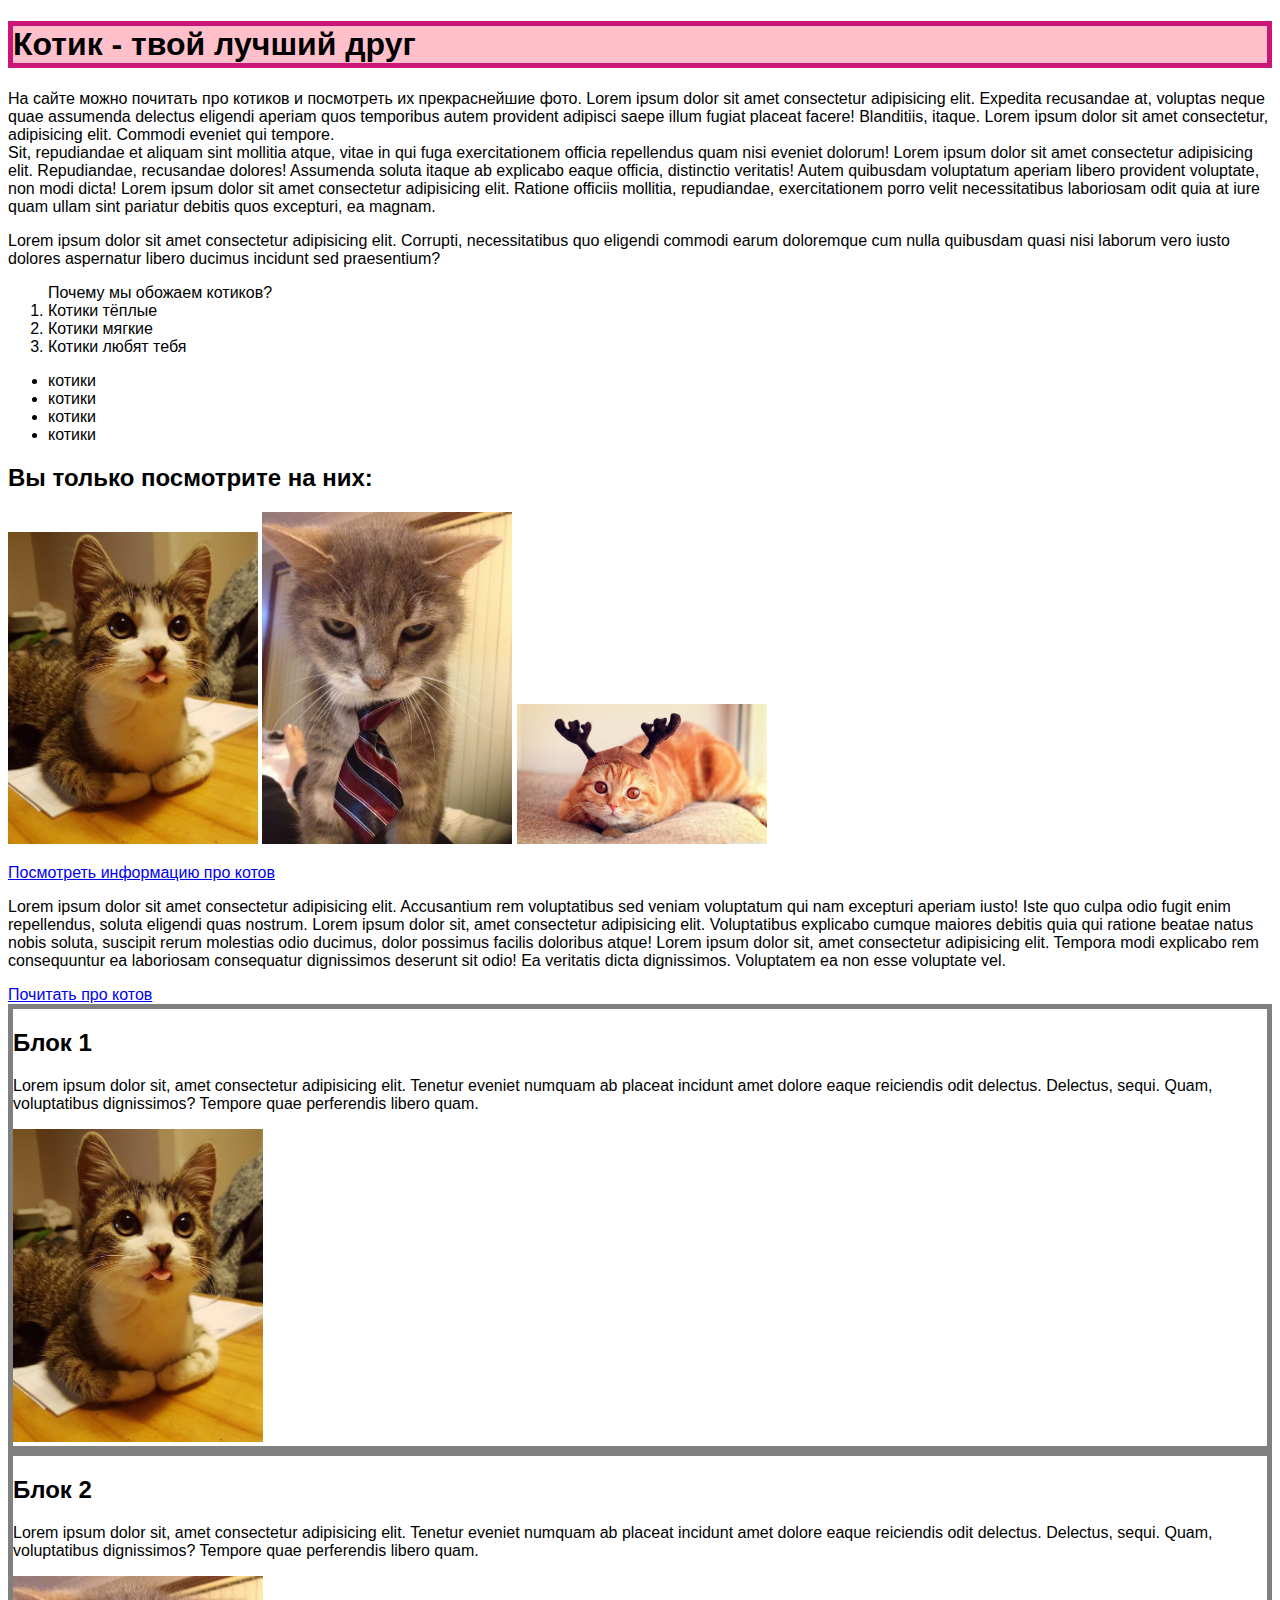
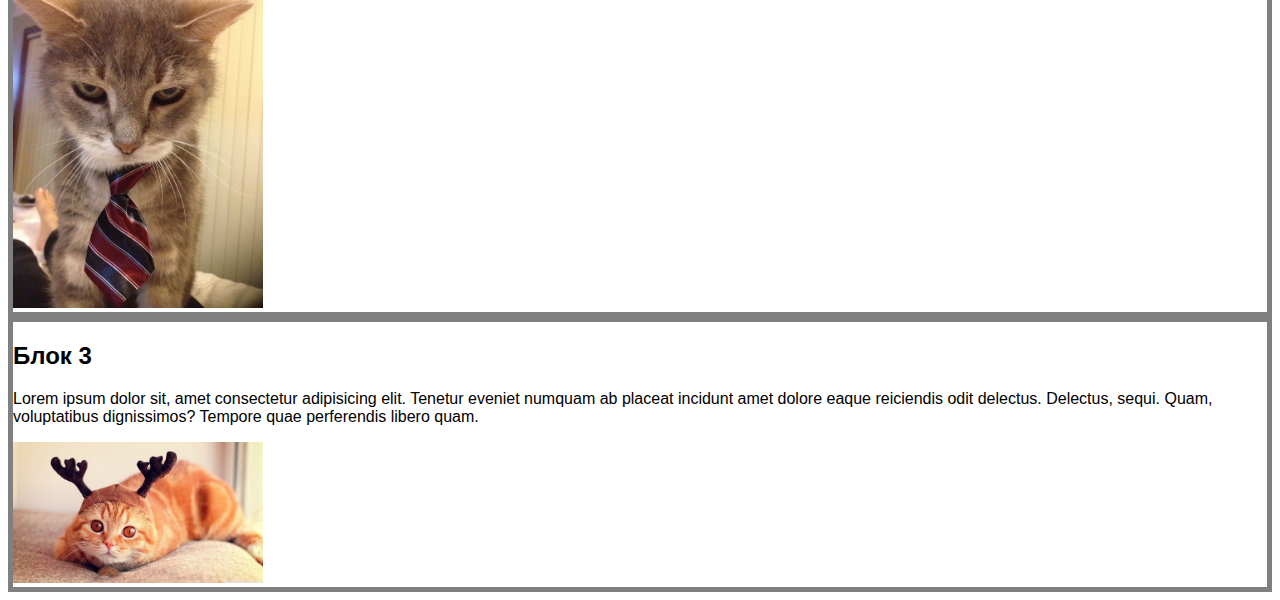
==== Lesson 1/index.html @ f3f9c220 "Lesson 1" ====
<!DOCTYPE html>
<html lang="en">
<head>
    <meta charset="UTF-8">
    <meta http-equiv="X-UA-Compatible" content="IE=edge">
    <meta name="viewport" content="width=device-width, initial-scale=1.0">
    <title>Сайт про котиков</title>
    <link rel="stylesheet" href="./style.css">
</head>
<body>
  <h1>Котик - твой лучший друг</h1> <!-- заголовок --> 
  <p>На сайте можно почитать про котиков и посмотреть их прекраснейшие фото. Lorem ipsum dolor sit amet consectetur adipisicing elit. Expedita recusandae at, voluptas neque quae assumenda delectus eligendi aperiam quos temporibus autem provident adipisci saepe illum fugiat placeat facere! Blanditiis, itaque. Lorem ipsum dolor sit amet consectetur, adipisicing elit. Commodi eveniet qui tempore. <br> Sit, repudiandae et aliquam sint mollitia atque, vitae in qui fuga exercitationem officia repellendus quam nisi eveniet dolorum! Lorem ipsum dolor sit amet consectetur adipisicing elit. Repudiandae, recusandae dolores! Assumenda soluta itaque ab explicabo eaque officia, distinctio veritatis! Autem quibusdam voluptatum aperiam libero provident voluptate, non modi dicta! Lorem ipsum dolor sit amet consectetur adipisicing elit. Ratione officiis mollitia, repudiandae, exercitationem porro velit necessitatibus laboriosam odit quia at iure quam ullam sint pariatur debitis quos excepturi, ea magnam. </p> 
  <p>Lorem ipsum dolor sit amet consectetur adipisicing elit. Corrupti, necessitatibus quo eligendi commodi earum doloremque cum nulla quibusdam quasi nisi laborum vero iusto dolores aspernatur libero ducimus incidunt sed praesentium?</p> <!-- абзац -->
  <!--нумерованный список -->
<ol> Почему мы обожаем котиков?
    <li>Котики тёплые</li>
    <li>Котики мягкие</li>
    <li>Котики любят тебя</li>
</ol>
<!-- маркированный список -->
<ul>
    <li>котики</li>
    <li>котики</li>
    <li>котики</li>
    <li>котики</li>
</ul>
<h2>Вы только посмотрите на них:</h2>
<img src="./котики/cat1.jpg" alt="Смешной кот" title="Смешной котик">
<img src="./котики/cat2.jpg" alt="">
<img src="./котики/cat3.jpg" alt="">
<p><a href="https://petstory.ru/knowledge/cats/" target="_blank">Посмотреть информацию про котов</a></p>
<p>Lorem ipsum dolor sit amet consectetur adipisicing elit. Accusantium rem voluptatibus sed veniam voluptatum qui nam excepturi aperiam iusto! Iste quo culpa odio fugit enim repellendus, soluta eligendi quas nostrum. Lorem ipsum dolor sit, amet consectetur adipisicing elit. Voluptatibus explicabo cumque maiores debitis quia qui ratione beatae natus nobis soluta, suscipit rerum molestias odio ducimus, dolor possimus facilis doloribus atque! Lorem ipsum dolor sit, amet consectetur adipisicing elit. Tempora modi explicabo rem consequuntur ea laboriosam consequatur dignissimos deserunt sit odio! Ea veritatis dicta dignissimos. Voluptatem ea non esse voluptate vel.</p>
<a href="https://petstory.ru/knowledge/cats/" target="_blank">Почитать про котов</a>
<div>
    <h2>Блок 1</h2>
    <p>Lorem ipsum dolor sit, amet consectetur adipisicing elit. Tenetur eveniet numquam ab placeat incidunt amet dolore eaque reiciendis odit delectus. Delectus, sequi. Quam, voluptatibus dignissimos? Tempore quae perferendis libero quam.</p>
    <img src="./котики/cat1.jpg" alt="">
</div>
<div>
    <h2>Блок 2</h2>
    <p>Lorem ipsum dolor sit, amet consectetur adipisicing elit. Tenetur eveniet numquam ab placeat incidunt amet dolore eaque reiciendis odit delectus. Delectus, sequi. Quam, voluptatibus dignissimos? Tempore quae perferendis libero quam.</p>
    <img src="./котики/cat2.jpg" alt="">
</div>
<div>
    <h2>Блок 3</h2>
    <p>Lorem ipsum dolor sit, amet consectetur adipisicing elit. Tenetur eveniet numquam ab placeat incidunt amet dolore eaque reiciendis odit delectus. Delectus, sequi. Quam, voluptatibus dignissimos? Tempore quae perferendis libero quam.</p>
    <img src="./котики/cat3.jpg" alt="">
</div>
</body>
</html>
---- Lesson 1/style.css ----
body {
    font-family: Arial;
}
h1 {
    border: 5px solid #cb1577;
    background: pink;
}
img {
    width: 250px;
}
div {
    border: 5px solid gray;
}
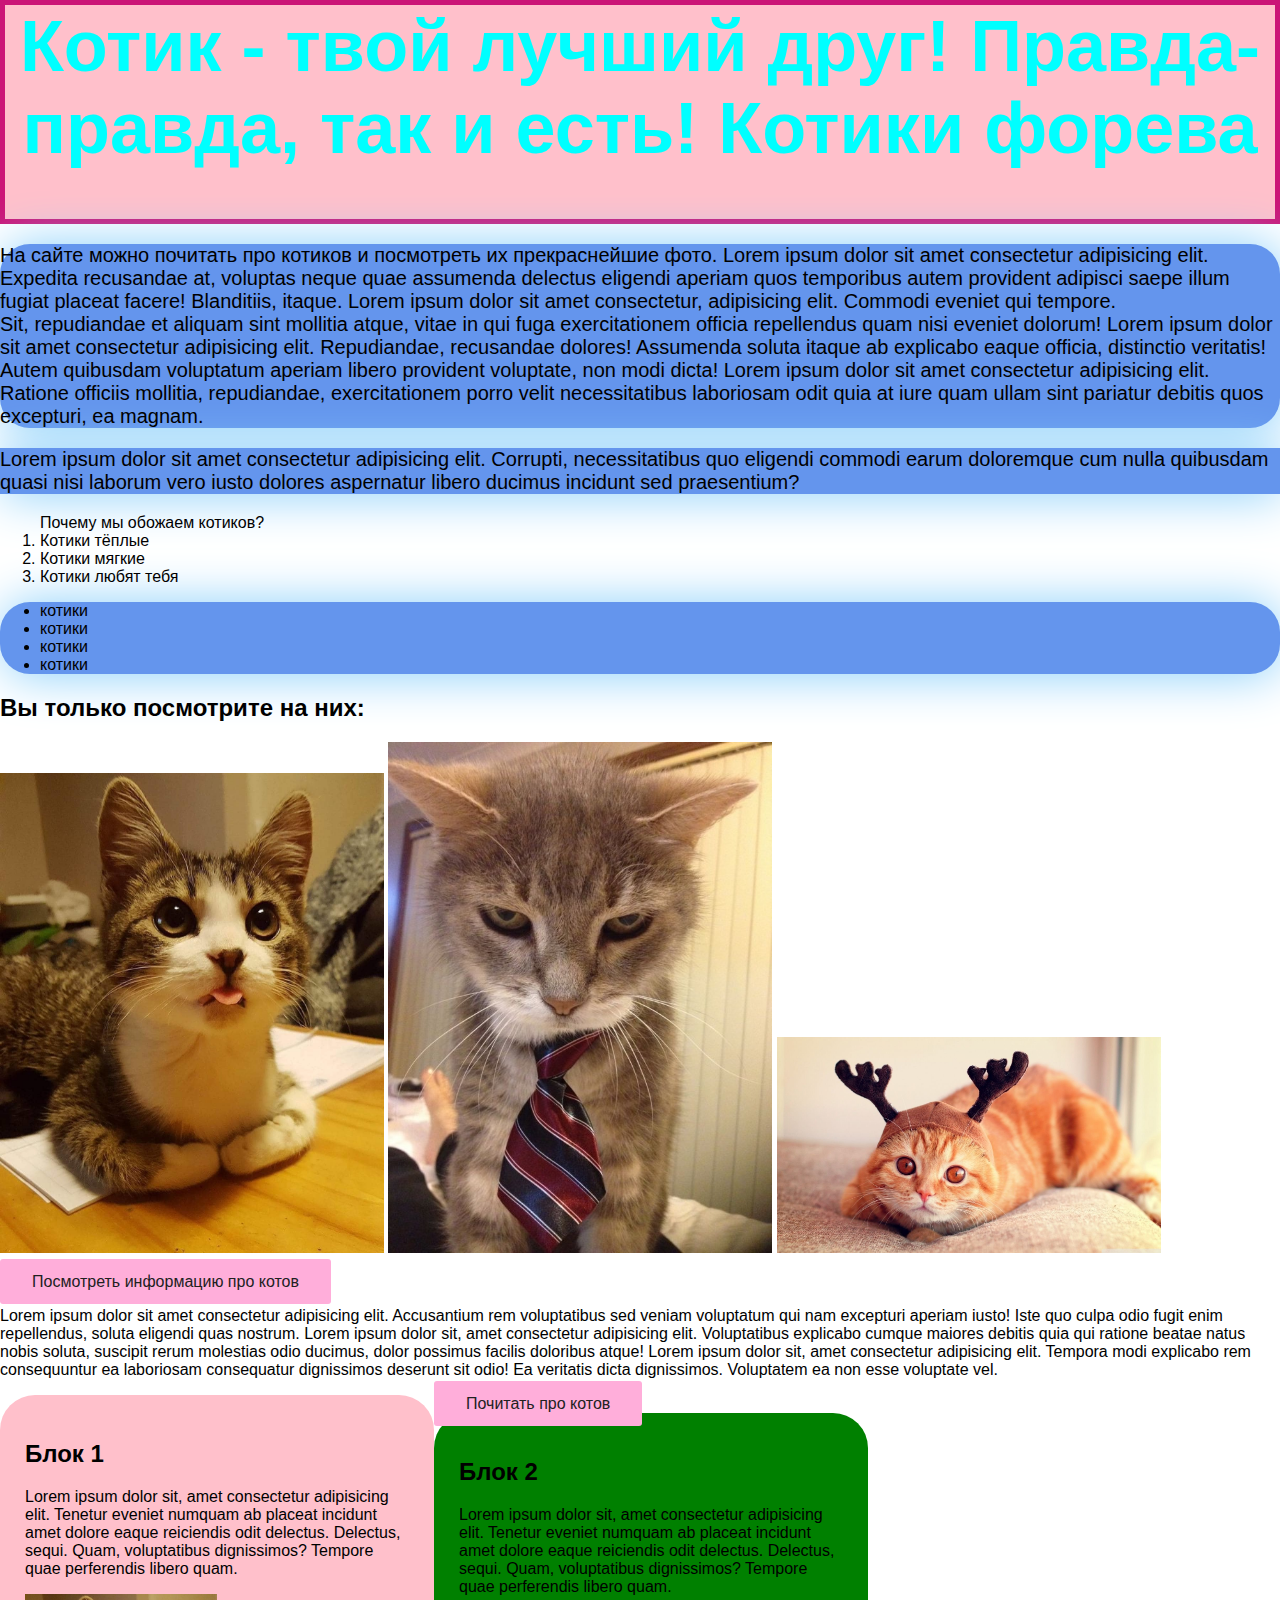
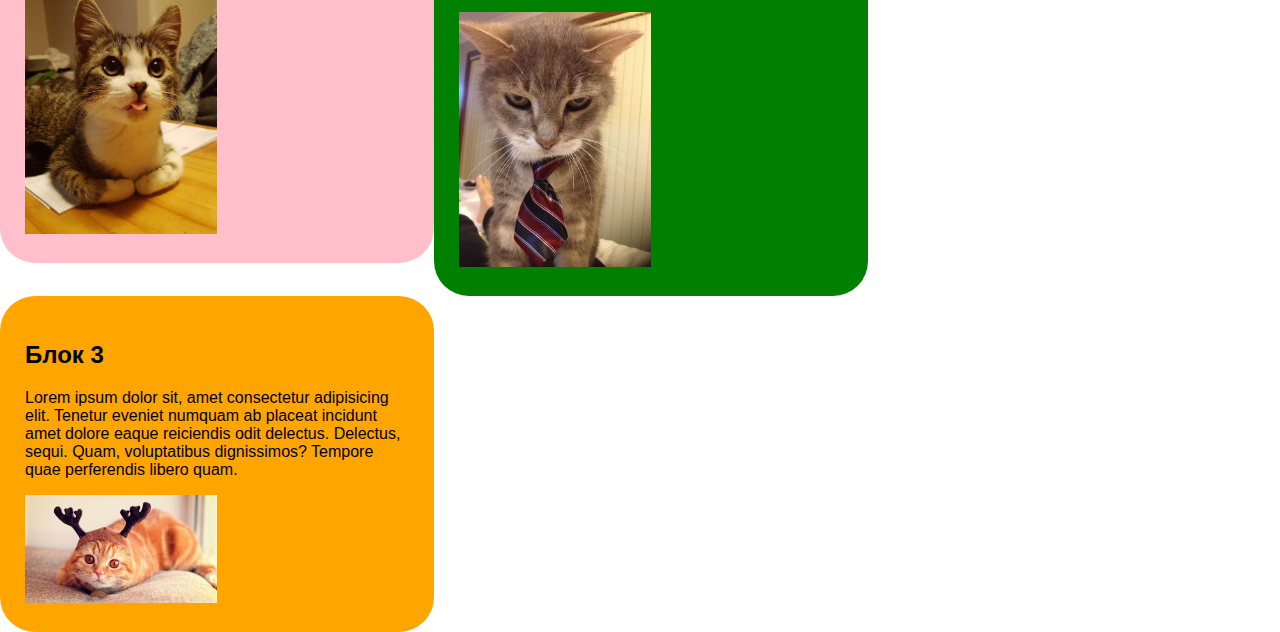
==== commit 5267568a: "The second lesson" ====
--- a/Lesson 1/index.html
+++ b/Lesson 1/index.html
@@ -8,9 +8,9 @@
     <link rel="stylesheet" href="./style.css">
 </head>
 <body>
-  <h1>Котик - твой лучший друг</h1> <!-- заголовок --> 
-  <p>На сайте можно почитать про котиков и посмотреть их прекраснейшие фото. Lorem ipsum dolor sit amet consectetur adipisicing elit. Expedita recusandae at, voluptas neque quae assumenda delectus eligendi aperiam quos temporibus autem provident adipisci saepe illum fugiat placeat facere! Blanditiis, itaque. Lorem ipsum dolor sit amet consectetur, adipisicing elit. Commodi eveniet qui tempore. <br> Sit, repudiandae et aliquam sint mollitia atque, vitae in qui fuga exercitationem officia repellendus quam nisi eveniet dolorum! Lorem ipsum dolor sit amet consectetur adipisicing elit. Repudiandae, recusandae dolores! Assumenda soluta itaque ab explicabo eaque officia, distinctio veritatis! Autem quibusdam voluptatum aperiam libero provident voluptate, non modi dicta! Lorem ipsum dolor sit amet consectetur adipisicing elit. Ratione officiis mollitia, repudiandae, exercitationem porro velit necessitatibus laboriosam odit quia at iure quam ullam sint pariatur debitis quos excepturi, ea magnam. </p> 
-  <p>Lorem ipsum dolor sit amet consectetur adipisicing elit. Corrupti, necessitatibus quo eligendi commodi earum doloremque cum nulla quibusdam quasi nisi laborum vero iusto dolores aspernatur libero ducimus incidunt sed praesentium?</p> <!-- абзац -->
+  <h1>Котик - твой лучший друг! Правда-правда, так и есть! Котики форева</h1> <!-- заголовок --> 
+  <p class="large blue rounded">На сайте можно почитать про котиков и посмотреть их прекраснейшие фото. Lorem ipsum dolor sit amet consectetur adipisicing elit. Expedita recusandae at, voluptas neque quae assumenda delectus eligendi aperiam quos temporibus autem provident adipisci saepe illum fugiat placeat facere! Blanditiis, itaque. Lorem ipsum dolor sit amet consectetur, adipisicing elit. Commodi eveniet qui tempore. <br> Sit, repudiandae et aliquam sint mollitia atque, vitae in qui fuga exercitationem officia repellendus quam nisi eveniet dolorum! Lorem ipsum dolor sit amet consectetur adipisicing elit. Repudiandae, recusandae dolores! Assumenda soluta itaque ab explicabo eaque officia, distinctio veritatis! Autem quibusdam voluptatum aperiam libero provident voluptate, non modi dicta! Lorem ipsum dolor sit amet consectetur adipisicing elit. Ratione officiis mollitia, repudiandae, exercitationem porro velit necessitatibus laboriosam odit quia at iure quam ullam sint pariatur debitis quos excepturi, ea magnam. </p> 
+  <p class="large blue">Lorem ipsum dolor sit amet consectetur adipisicing elit. Corrupti, necessitatibus quo eligendi commodi earum doloremque cum nulla quibusdam quasi nisi laborum vero iusto dolores aspernatur libero ducimus incidunt sed praesentium?</p> <!-- абзац -->
   <!--нумерованный список -->
 <ol> Почему мы обожаем котиков?
     <li>Котики тёплые</li>
@@ -18,7 +18,7 @@
     <li>Котики любят тебя</li>
 </ol>
 <!-- маркированный список -->
-<ul>
+<ul class="blue rounded">
     <li>котики</li>
     <li>котики</li>
     <li>котики</li>
@@ -29,19 +29,20 @@
 <img src="./котики/cat2.jpg" alt="">
 <img src="./котики/cat3.jpg" alt="">
 <p><a href="https://petstory.ru/knowledge/cats/" target="_blank">Посмотреть информацию про котов</a></p>
-<p>Lorem ipsum dolor sit amet consectetur adipisicing elit. Accusantium rem voluptatibus sed veniam voluptatum qui nam excepturi aperiam iusto! Iste quo culpa odio fugit enim repellendus, soluta eligendi quas nostrum. Lorem ipsum dolor sit, amet consectetur adipisicing elit. Voluptatibus explicabo cumque maiores debitis quia qui ratione beatae natus nobis soluta, suscipit rerum molestias odio ducimus, dolor possimus facilis doloribus atque! Lorem ipsum dolor sit, amet consectetur adipisicing elit. Tempora modi explicabo rem consequuntur ea laboriosam consequatur dignissimos deserunt sit odio! Ea veritatis dicta dignissimos. Voluptatem ea non esse voluptate vel.</p>
+<p">Lorem ipsum dolor sit amet consectetur adipisicing elit. Accusantium rem voluptatibus sed veniam voluptatum qui nam excepturi aperiam iusto! Iste quo culpa odio fugit enim repellendus, soluta eligendi quas nostrum. Lorem ipsum dolor sit, amet consectetur adipisicing elit. Voluptatibus explicabo cumque maiores debitis quia qui ratione beatae natus nobis soluta, suscipit rerum molestias odio ducimus, dolor possimus facilis doloribus atque! Lorem ipsum dolor sit, amet consectetur adipisicing elit. Tempora modi explicabo rem consequuntur ea laboriosam consequatur dignissimos deserunt sit odio! Ea veritatis dicta dignissimos. Voluptatem ea non esse voluptate vel.</p>
 <a href="https://petstory.ru/knowledge/cats/" target="_blank">Почитать про котов</a>
-<div>
+<div class="block pink">
     <h2>Блок 1</h2>
     <p>Lorem ipsum dolor sit, amet consectetur adipisicing elit. Tenetur eveniet numquam ab placeat incidunt amet dolore eaque reiciendis odit delectus. Delectus, sequi. Quam, voluptatibus dignissimos? Tempore quae perferendis libero quam.</p>
     <img src="./котики/cat1.jpg" alt="">
 </div>
-<div>
+<div >
+<div class="block green">
     <h2>Блок 2</h2>
     <p>Lorem ipsum dolor sit, amet consectetur adipisicing elit. Tenetur eveniet numquam ab placeat incidunt amet dolore eaque reiciendis odit delectus. Delectus, sequi. Quam, voluptatibus dignissimos? Tempore quae perferendis libero quam.</p>
     <img src="./котики/cat2.jpg" alt="">
 </div>
-<div>
+<div class="block orange">
     <h2>Блок 3</h2>
     <p>Lorem ipsum dolor sit, amet consectetur adipisicing elit. Tenetur eveniet numquam ab placeat incidunt amet dolore eaque reiciendis odit delectus. Delectus, sequi. Quam, voluptatibus dignissimos? Tempore quae perferendis libero quam.</p>
     <img src="./котики/cat3.jpg" alt="">
--- a/Lesson 1/style.css
+++ b/Lesson 1/style.css
@@ -1,13 +1,59 @@
 body {
     font-family: Arial;
+    margin: 0;
 }
 h1 {
     border: 5px solid #cb1577;
     background: pink;
+    font-size: 4.5rem;
+    color: aqua;
+    text-align: center;
+    padding-bottom: 50px;
+    margin: 0px;
 }
 img {
-    width: 250px;
+    width: 30%;
+    transition: 0.5s;
 }
-div {
-    border: 5px solid gray;
-}+img:hover {
+    transform: scale(1.1, 1.1);
+}
+a {
+    padding: 14px 32px;
+    background: #FFAEDA;
+    border-radius: 3px;
+    text-decoration: none;
+    color: #212121;  
+}
+a:hover {
+    background-color: cornflowerblue;
+    color: #ffffff;
+}
+.large {
+    font-size: 20px;
+}
+.blue {
+    background: cornflowerblue;
+    box-shadow: 2px 1px 50px lightskyblue;
+}
+.rounded {
+    border-radius: 30px;
+}
+.block {
+    width: 30%;
+    border-radius: 35px;
+    padding: 25px;
+    float: left;
+}
+.block img {
+    width: 50%;
+}
+.pink {
+    background: pink;
+}
+.green {
+    background: green;
+}
+.orange {
+    background: orange;
+}
